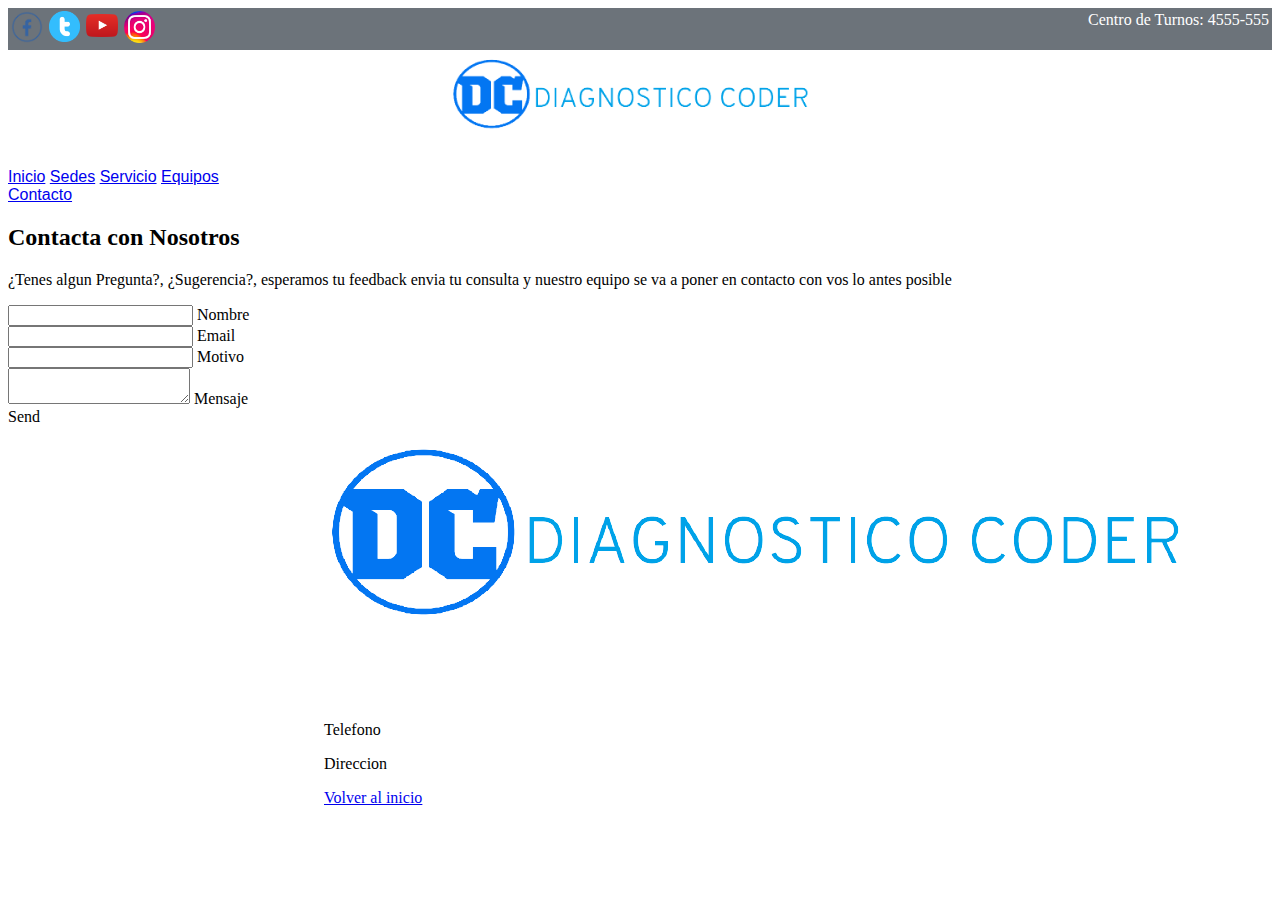
==== paginas/Contacto.html @ af0b77cc "Nueva Pagina" ====
<!DOCTYPE html>
<html lang="en">
<head>
    <meta charset="UTF-8">
    <meta http-equiv="X-UA-Compatible" content="IE=edge">
    <meta name="viewport" content="width=device-width, initial-scale=1.0">
    <title>Contacto - Diagnostico Coder- Centro de Diagnosticos</title>
    <meta name="keyword" content="Dignostico, Laboratorio, Imagenes, Ecografia, Radiografia,Medicina, Contacto">
    <meta name="description" content="Diagnostico Coder - Contacta con nosotros por turnos o dudas que poseas">
    <link rel="stylesheet" href="../css/estilo.css">
    <link href="https://cdn.jsdelivr.net/npm/bootstrap@5.0.0-beta3/dist/css/bootstrap.min.css" rel="stylesheet" integrity="sha384-eOJMYsd53ii+scO/bJGFsiCZc+5NDVN2yr8+0RDqr0Ql0h+rP48ckxlpbzKgwra6" crossorigin="anonymous">
</head>
<body>
    <header>
        <div class="header__top">
            <div class="header__top__redes">
                <div class="header__top__redes__imagen">
                    <img class="img-fluid" src="../Imagenes/fb.png" alt="logo facebook">
                </div>
                <div class="header__top__redes__imagen">
                    <img class="img-fluid" src="../Imagenes/tw.png" alt="logo twitter">
                </div>
                <div id="youtube" class="header__top__redes__imagen">
                    <img  class="img-fluid" src="../Imagenes/youtube.png" alt="logo youtube">
                </div>
                <div class="header__top__redes__imagen">
                    <img class="img-fluid" src="../Imagenes/insta.png" alt="logo instagram">
                </div>

            </div>
            <div class="header__top__telefono">
                <p>Centro de Turnos: 4555-555</p> 
            </div>
        </div>
        <div class="logo">
            <img class="logo__img" src="../Imagenes/LOGO_EDITADO_FINAL-removebg-preview.png" alt="Logo Diagnostico Coder">
        </div>
        <nav id="nav--padding" class="navbar navbar-expand navbar-light bg-light">
            <div class="container-fluid bg-primary">
                <div class="navbar-nav  navbar-dark bg-primary" id="itemNav" style="width: 100%"> 
                  <a class= "nav-link " aria-current="page" href="../index.html">Inicio</a>
                  <a class="nav-link" href="Sedes.html">Sedes</a>
                  <a class="nav-link" href="Servicios.html">Servicio</a>
                  <a class= "nav-link" href="Equipos.html">Equipos</a>
                  <a class= "nav-link" href="Contacto.html">Contacto</a>
                </div>
              </div>
            </div>
          </nav>  
    </header>
    <section class="mb-4 contacto">

       
        <h2 class="h1-responsive font-weight-bold text-center my-4 contacto__titulo">Contacta con Nosotros</h2>
        
        <p class="text-center w-responsive mx-auto mb-5 contacto__descripcion">¿Tenes algun Pregunta?, ¿Sugerencia?, esperamos tu feedback envia tu consulta y nuestro equipo se va a poner en contacto con vos lo antes posible</p>
    
        <div class="row text-center justify-content-center contacto__contenedorDatos">
    
            
            <div class="col-md-9 mb-md-0 mb-5 contacto_contenedorDatos__contenedorForm">
                <form class="contacto_contenedorDatos__contenedorForm__formulario">
                    <div class="row">
                        <div class="col-md-6">
                            <div class="md-form mb-0">
                                <input type="text" id="name" name="name" class="form-control">
                                <label for="name" class="">Nombre</label>
                            </div>
                        </div>
                        <div class="col-md-6">
                            <div class="md-form mb-0">
                                <input type="text" id="email" name="email" class="form-control">
                                <label for="email" class="">Email</label>
                            </div>
                        </div>
                    </div>
                    <div class="row">
                        <div class="col-md-12">
                            <div class="md-form mb-0">
                                <input type="text" id="subject" name="subject" class="form-control">
                                <label for="subject" class="">Motivo</label>
                            </div>
                        </div>
                    </div>
                    <div class="row">
                        <div class="col-md-12">
                            <div class="md-form">
                                <textarea type="text" id="message" name="message" rows="2" class="form-control md-textarea"></textarea>
                                <label for="message">Mensaje</label>
                            </div>
                        </div>
                    </div>
                </form>
                <div class="text-center text-md-left">
                    <a class="btn btn-primary" onclick="document.getElementById('contact-form').submit();">Send</a>
                </div>
                <div class="status"></div>
            </div>
        </div>
    </section>

    <footer class="cointainer">
        <div class="card  mb-3 cointainer-fluid text-center" id="" style="width: 50%; display: block; margin-left: auto; margin-right: auto;">
            <img src="../Imagenes/LOGO_EDITADO_FINAL-removebg-preview.png" class="card-img-top w-75 p-3" alt="...">
            <div class="card-body">
              <p class="card-text cointainer-fluid bg-primary">Telefono</p>
              <p class="card-text cointainer-fluid bg-primary">Direccion</p>
              <a href="#" class="btn btn-primary cointainer-fluid">Volver al inicio</a>
            </div>
          </div>
    </footer>



    <script src="https://cdn.jsdelivr.net/npm/@popperjs/core@2.9.1/dist/umd/popper.min.js" integrity="sha384-SR1sx49pcuLnqZUnnPwx6FCym0wLsk5JZuNx2bPPENzswTNFaQU1RDvt3wT4gWFG" crossorigin="anonymous"></script>
    <script src="https://cdn.jsdelivr.net/npm/bootstrap@5.0.0-beta3/dist/js/bootstrap.min.js" integrity="sha384-j0CNLUeiqtyaRmlzUHCPZ+Gy5fQu0dQ6eZ/xAww941Ai1SxSY+0EQqNXNE6DZiVc" crossorigin="anonymous"></script>
</body>
</html>
---- css/estilo.css ----
.navbar {
  padding-top: 0px;
  padding-bottom: 0px; }

.subtitulos, .servicios__tipos__laboratorio__titulo, .servicios__tipos__diagnosticoImagenes__titulo, .servicios__tipos__diagnosticoMedicos__titulo {
  font-family: Noto Serif TC;
  font-weight: bold; }

header {
  margin: 0px 0px 0px 0px;
  padding: 0px 0px 0px 0px;
  border: 0px 0px 0px 0px;
  display: flex;
  flex-direction: column; }
  header .header__top {
    background-color: #6c737a;
    display: grid;
    grid-template-areas: "redes telefono";
    grid-template-columns: 1fr 1fr;
    width: 100%; }
    header .header__top__redes {
      display: flex;
      grid-area: redes; }
      header .header__top__redes__imagen {
        width: 5%;
        height: auto;
        margin: 3px 3px 3px 3px; }
        header .header__top__redes__imagen img {
          width: 100%;
          height: auto; }
    header .header__top__telefono {
      color: white;
      grid-area: telefono;
      width: 100%;
      text-align: right; }
      header .header__top__telefono p {
        margin-top: 3px;
        margin-right: 3px; }
    header .header__top #youtube {
      margin-top: 1%; }
  header nav {
    display: grid;
    grid-template-columns: 1fr 1fr 1fr 1fr 1fr;
    justify-items: center;
    align-items: center;
    padding: 0px 0px 0px 0px;
    font-family: 'Overpass', sans-serif; }
  header #nav--padding {
    padding-top: 0;
    padding-bottom: 0; }
  header .logo {
    align-self: center;
    width: 30%; }
    header .logo__img {
      width: 100%;
      height: auto; }

section {
  margin: 0px 0px 0px 0px;
  padding: 0px 0px 0px 0px;
  border: 0px 0px 0px 0px; }

footer {
  margin: 0px 0px 0px 0px;
  padding: 0px 0px 0px 0px;
  border: 0px 0px 0px 0px; }

#itemNav {
  justify-content: space-around; }

.imagen {
  width: 100%;
  height: AUTO;
  margin: 0 50% 0 50%;
  display: inline-block; }

.sedes {
  display: grid;
  grid-template-rows: 1fr 1fr 1fr;
  background-image: linear-gradient(#2178a2, white); }
  .sedes__detalle {
    display: flex;
    flex-direction: row;
    justify-content: space-around;
    padding-top: 5%; }
    .sedes__detalle__card {
      overflow: hidden;
      width: 300px;
      height: auto; }

.servicios {
  background-image: linear-gradient(#2178a2, white);
  background-size: cover;
  display: flex;
  flex-direction: column;
  flex-wrap: nowrap;
  font-family: 'Noto Serif TC', serif; }
  .servicios__titulo {
    align-self: center; }
  .servicios__tipos__laboratorio__titulo {
    color: #3f0000; }
  .servicios__tipos__diagnosticoImagenes__titulo {
    color: #6b6b6b; }
  .servicios__tipos__diagnosticoMedicos__titulo {
    color: #25b102; }

.equipos {
  background-image: linear-gradient(#2178a2, white);
  display: flex;
  flex-direction: column;
  align-items: center; }

#video {
  width: 100%;
  height: auto; }

@media only screen and (max-width: 320px) {
  .header__top__redes__imagen {
    width: 50% !important;
    height: auto !important; }
  .header__top__telefono {
    text-align: center !important;
    font-size: small !important; }
  #itemNav {
    font-size: smaller  !important;
    flex-direction: column  !important; } }
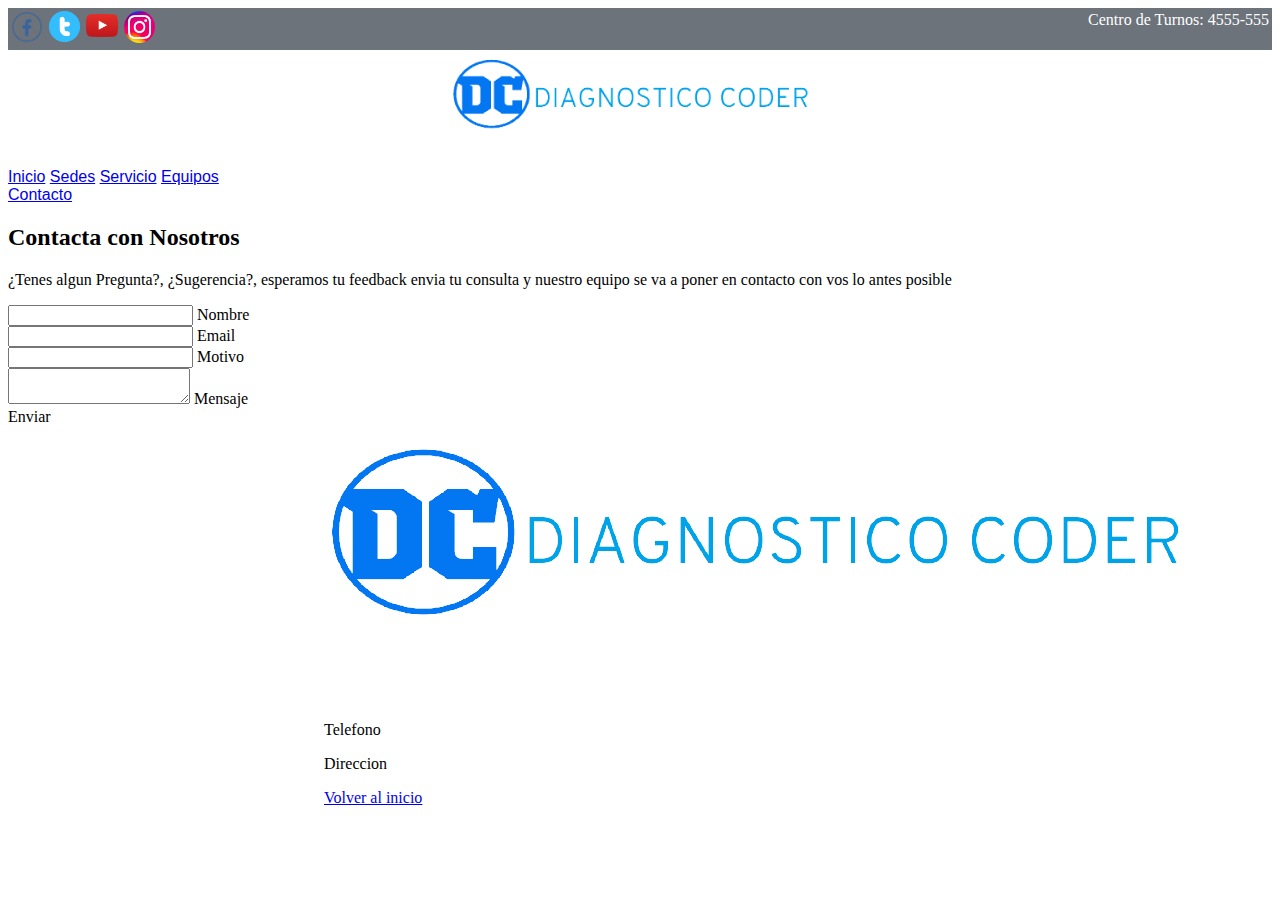
==== commit 7717d4c6: "modificado boton send" ====
--- a/paginas/Contacto.html
+++ b/paginas/Contacto.html
@@ -92,7 +92,7 @@
                     </div>
                 </form>
                 <div class="text-center text-md-left">
-                    <a class="btn btn-primary" onclick="document.getElementById('contact-form').submit();">Send</a>
+                    <a class="btn btn-primary" onclick="document.getElementById('contact-form').submit();">Enviar</a>
                 </div>
                 <div class="status"></div>
             </div>
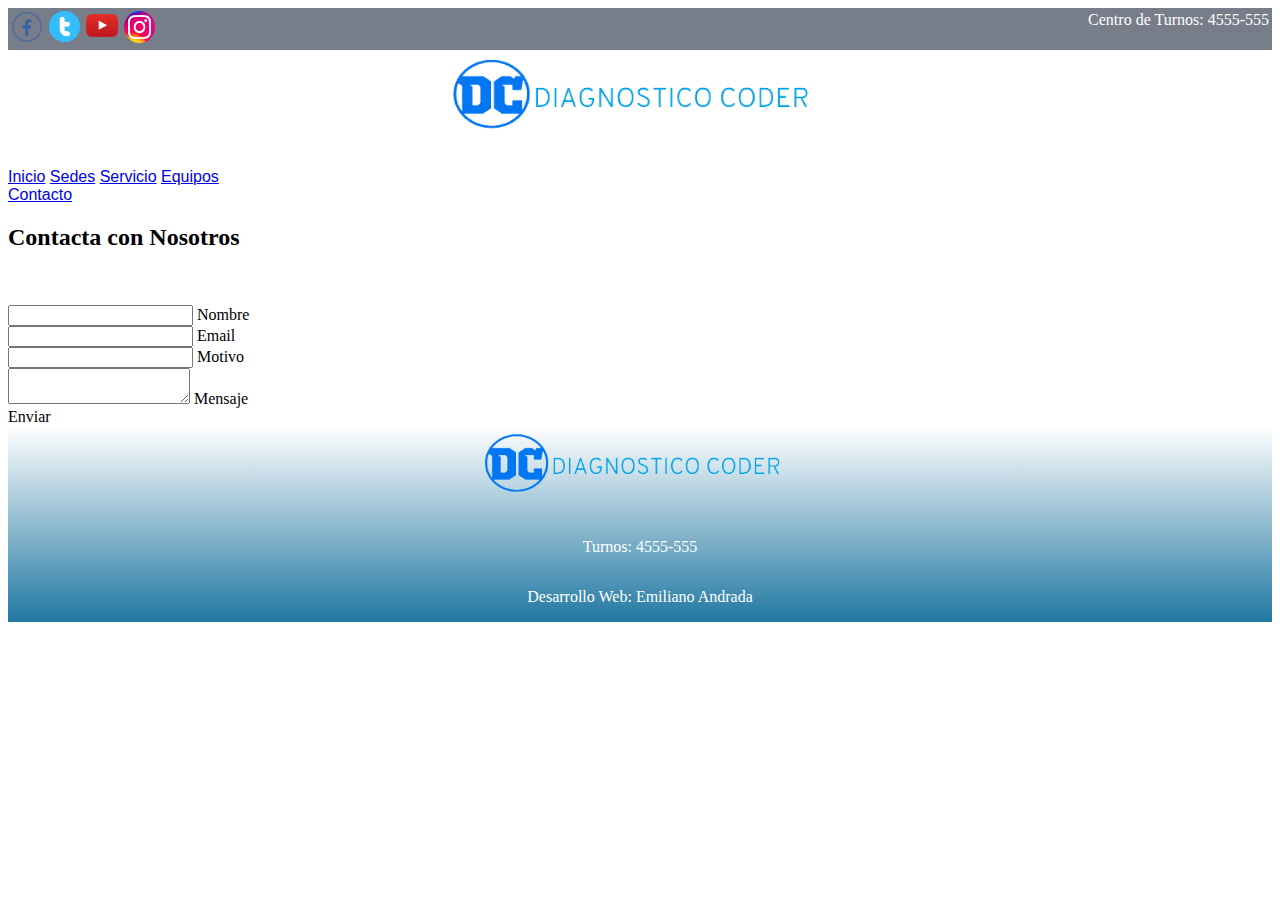
==== commit d02e20b6: "Agregado Responsive y modificado el footer" ====
--- a/paginas/Contacto.html
+++ b/paginas/Contacto.html
@@ -100,14 +100,11 @@
     </section>
 
     <footer class="cointainer">
-        <div class="card  mb-3 cointainer-fluid text-center" id="" style="width: 50%; display: block; margin-left: auto; margin-right: auto;">
-            <img src="../Imagenes/LOGO_EDITADO_FINAL-removebg-preview.png" class="card-img-top w-75 p-3" alt="...">
-            <div class="card-body">
-              <p class="card-text cointainer-fluid bg-primary">Telefono</p>
-              <p class="card-text cointainer-fluid bg-primary">Direccion</p>
-              <a href="#" class="btn btn-primary cointainer-fluid">Volver al inicio</a>
-            </div>
-          </div>
+        <div class="contenedorFooter">
+            <img class="contenedorFooter__imagen" src="../Imagenes/LOGO_EDITADO_FINAL-removebg-preview.png" alt="">
+            <p class="contenedorFooter__texto">Turnos: 4555-555</p>
+            <p class="contenedorFooter__texto">Desarrollo Web: Emiliano Andrada</p>
+        </div>
     </footer>
 
 
--- a/css/estilo.css
+++ b/css/estilo.css
@@ -1,3 +1,6 @@
+p {
+  color: white; }
+
 .navbar {
   padding-top: 0px;
   padding-bottom: 0px; }
@@ -13,7 +16,7 @@
   display: flex;
   flex-direction: column; }
   header .header__top {
-    background-color: #6c737a;
+    background-color: #787e89;
     display: grid;
     grid-template-areas: "redes telefono";
     grid-template-columns: 1fr 1fr;
@@ -63,7 +66,19 @@
 footer {
   margin: 0px 0px 0px 0px;
   padding: 0px 0px 0px 0px;
-  border: 0px 0px 0px 0px; }
+  border: 0px 0px 0px 0px;
+  background-image: linear-gradient(white, #2178a2);
+  width: 100%; }
+
+.contenedorFooter {
+  display: flex;
+  flex-direction: column;
+  align-items: center; }
+  .contenedorFooter__imagen {
+    width: 25%;
+    height: 25%; }
+  .contenedorFooter__texto {
+    color: white; }
 
 #itemNav {
   justify-content: space-around; }
@@ -75,18 +90,33 @@
   display: inline-block; }
 
 .sedes {
-  display: grid;
-  grid-template-rows: 1fr 1fr 1fr;
   background-image: linear-gradient(#2178a2, white); }
-  .sedes__detalle {
+  .sedes__titulo {
+    color: white;
+    text-align: center; }
+  .sedes__descripcion {
+    text-align: center; }
+  .sedes__contenedorSedes {
     display: flex;
     flex-direction: row;
-    justify-content: space-around;
-    padding-top: 5%; }
-    .sedes__detalle__card {
-      overflow: hidden;
-      width: 300px;
-      height: auto; }
+    width: 100%;
+    justify-content: space-between; }
+    .sedes__contenedorSedes__aSede {
+      margin: 10px 10px; }
+      .sedes__contenedorSedes__aSede__sede {
+        width: 100%;
+        position: relative; }
+        .sedes__contenedorSedes__aSede__sede__top {
+          background: rgba(120, 126, 137, 0.5);
+          color: white;
+          font-size: 1em;
+          padding: 5px 0px;
+          position: absolute;
+          width: 100%;
+          height: 10%;
+          text-align: center; }
+        .sedes__contenedorSedes__aSede__sede__direccion {
+          color: gray !important; }
 
 .servicios {
   background-image: linear-gradient(#2178a2, white);
@@ -98,11 +128,14 @@
   .servicios__titulo {
     align-self: center; }
   .servicios__tipos__laboratorio__titulo {
-    color: #3f0000; }
+    color: white;
+    text-align: center; }
   .servicios__tipos__diagnosticoImagenes__titulo {
-    color: #6b6b6b; }
+    color: white;
+    text-align: center; }
   .servicios__tipos__diagnosticoMedicos__titulo {
-    color: #25b102; }
+    color: white;
+    text-align: center; }
 
 .equipos {
   background-image: linear-gradient(#2178a2, white);
@@ -114,7 +147,14 @@
   width: 100%;
   height: auto; }
 
-@media only screen and (max-width: 320px) {
+.carousel-inner {
+  height: auto; }
+  .carousel-inner carousel-item {
+    height: 900px; }
+  .carousel-inner .carouselImg {
+    height: 900px; }
+
+@media only screen and (max-width: 420px) {
   .header__top__redes__imagen {
     width: 50% !important;
     height: auto !important; }
@@ -123,4 +163,27 @@
     font-size: small !important; }
   #itemNav {
     font-size: smaller  !important;
-    flex-direction: column  !important; } }
+    flex-direction: column  !important; }
+  .sedes__contenedorSedes {
+    display: flex;
+    flex-direction: column;
+    width: 100%; }
+  .contenedorFooter__imagen {
+    width: 50% !important; }
+  .carousel-inner {
+    height: auto; }
+    .carousel-inner carousel-item {
+      height: 300px !important; }
+    .carousel-inner .carouselImg {
+      height: 300px !important; } }
+
+@media only screen and (max-width: 768px) {
+  .header__top__redes__imagen {
+    width: 10% !important; } }
+
+.carousel-inner {
+  height: auto; }
+  .carousel-inner carousel-item {
+    height: 600px; }
+  .carousel-inner .carouselImg {
+    height: 600px; }
